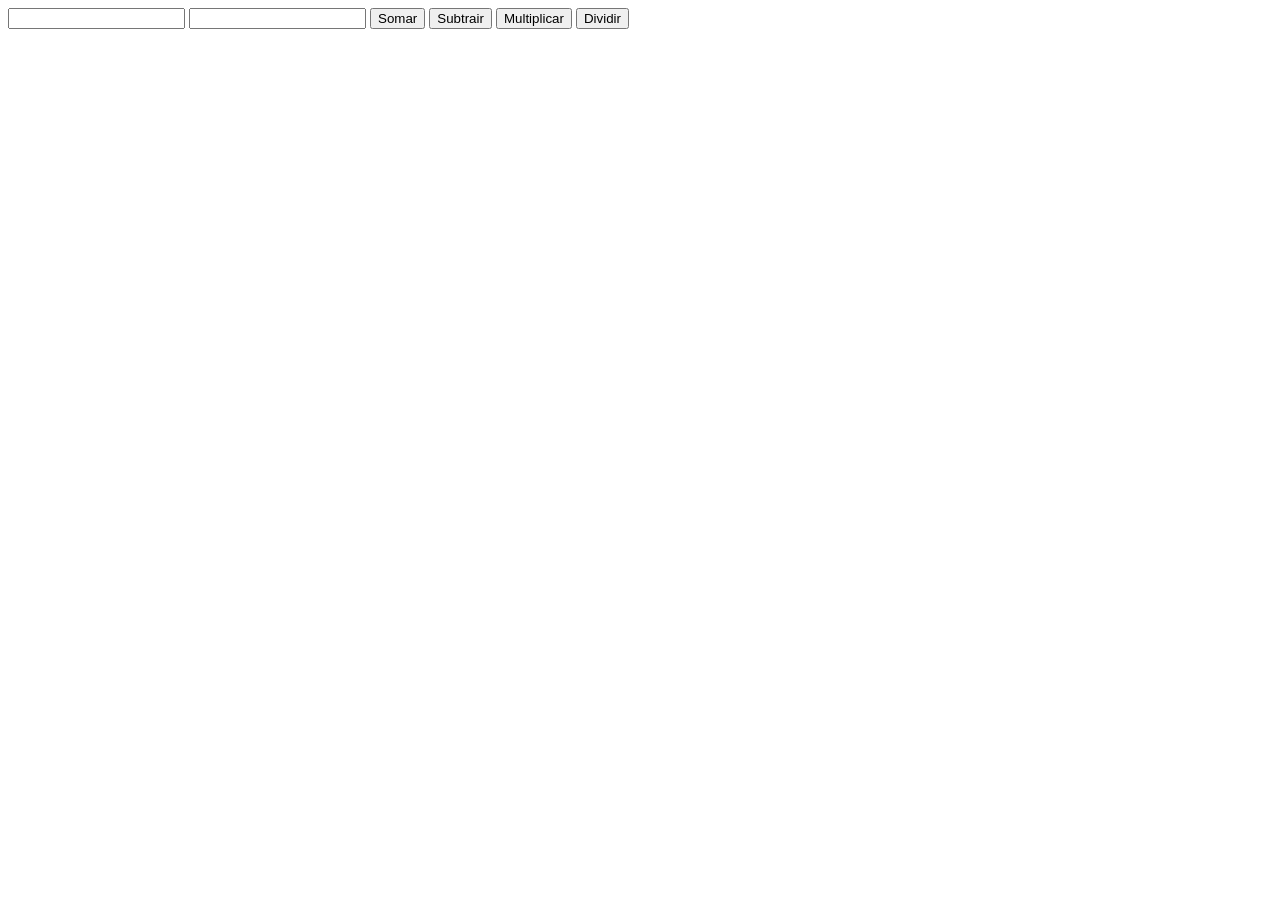
==== calculadora.html @ 9fe41955 "teste1" ====
<!DOCTYPE html>
<html lang="en">

<head>
    <meta charset="UTF-8">
    <title>Calculadora</title>
</head>

<body>
    <input id="input1" type="text">
    <input id="input2" type="text">
    <button onclick="somar()">Somar</button>
    <button onclick="subtrair()">Subtrair</button>
    <button onclick="multiplicar()">Multiplicar</button>
    <button onclick="dividir()">Dividir</button>
    <div id="soma"></div>
    <script>
        function somar() {
            const num1 = parseFloat(document.getElementById("input1").value);
            const num2 = parseFloat(document.getElementById("input2").value);
            const resultado = num1 + num2;
            document.getElementById("soma").textContent = "Resultado: " + resultado;
        }
        function subtrair() {
            const num1 = parseFloat(document.getElementById("input1").value);
            const num2 = parseFloat(document.getElementById("input2").value);
            const resultado = num1 - num2;
            document.getElementById("soma").textContent = "Resultado: " + resultado;
        }
        function multiplicar() {
            const num1 = parseFloat(document.getElementById("input1").value);
            const num2 = parseFloat(document.getElementById("input2").value);
            const resultado = num1 * num2;
            document.getElementById("soma").textContent = "Resultado: " + resultado;
        }
        function dividir() {
            const num1 = parseFloat(document.getElementById("input1").value);
            const num2 = parseFloat(document.getElementById("input2").value);
            if (num2 !== 0) {
                const resultado = num1 / num2;
                document.getElementById("soma").textContent = "Resultado: " + resultado;
            } else {
                document.getElementById("soma").textContent = "Erro: Divisão por zero!";
            }
        }
    </script>
</body>

</html>
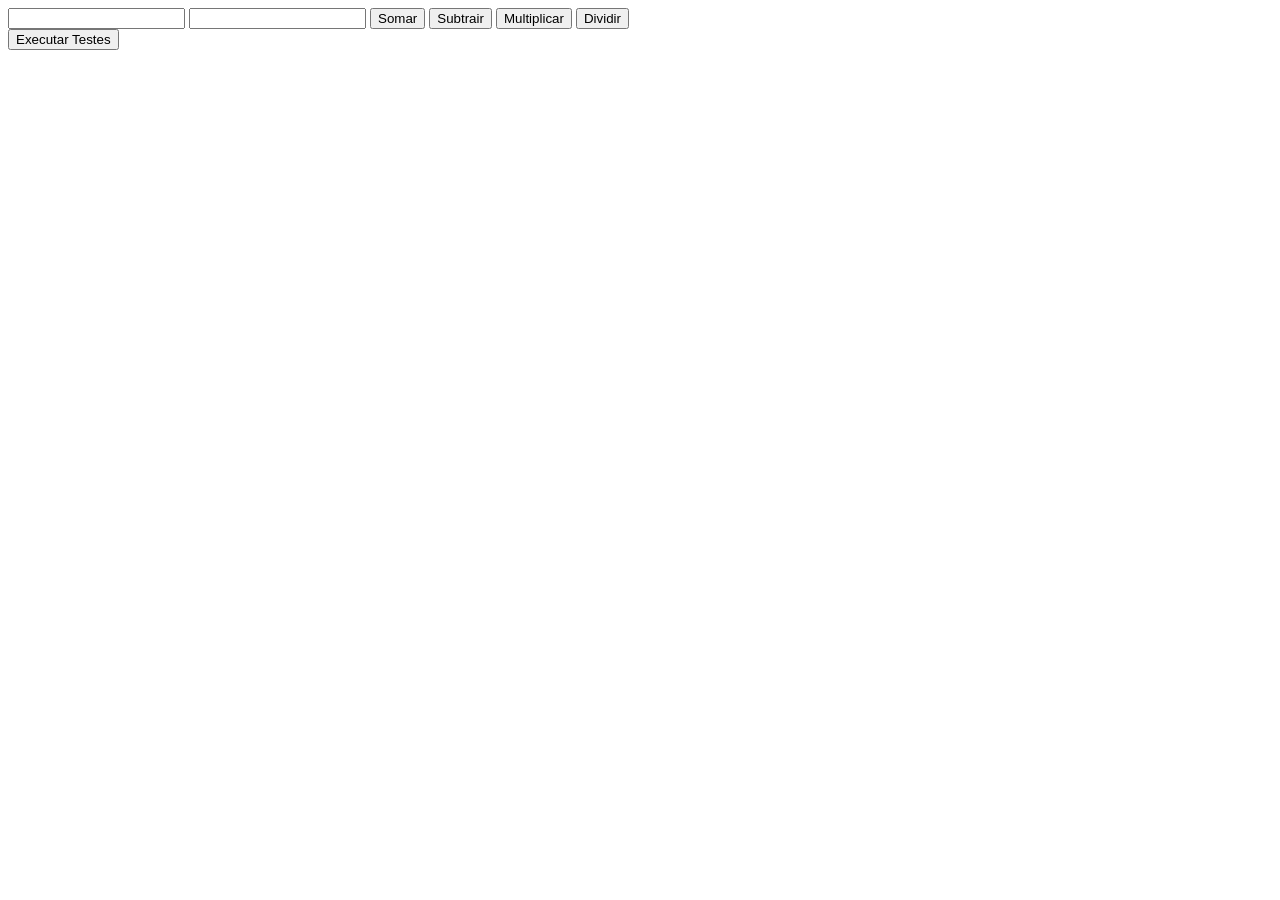
==== commit f4cb6520: "testes" ====
--- a/calculadora.html
+++ b/calculadora.html
@@ -4,6 +4,7 @@
 <head>
     <meta charset="UTF-8">
     <title>Calculadora</title>
+
 </head>
 
 <body>
@@ -14,6 +15,8 @@
     <button onclick="multiplicar()">Multiplicar</button>
     <button onclick="dividir()">Dividir</button>
     <div id="soma"></div>
+    <button onclick="executarTestes()">Executar Testes</button>
+    <div id="testes-resultados"></div>
     <script>
         function somar() {
             const num1 = parseFloat(document.getElementById("input1").value);
@@ -44,6 +47,9 @@
             }
         }
     </script>
+    <script src="utils.js"></script>
+    <script src="testes/unitario.test.js"></script>
+
 </body>
 
 </html>
